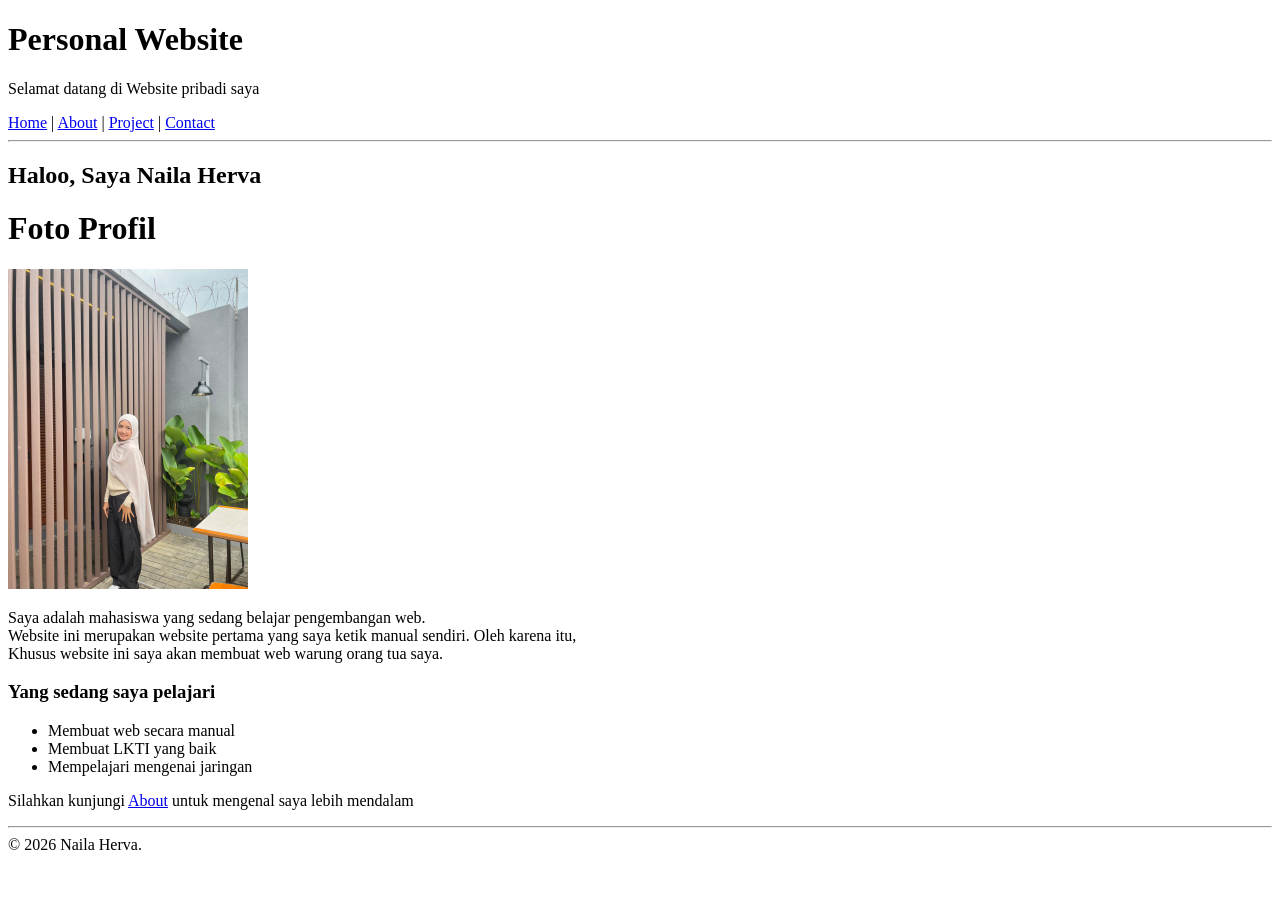
==== Index.html @ 94b969c6 "Rename 01-Home.html to Index.html" ====
<!doctype html>
<html lang="id">
    <head>
        <title>Web Naila Herva</title>
    </head>
    <body>
        <h1>Personal Website</h1>
        <p>Selamat datang di Website pribadi saya</p>
    </body>
</html>
<nav>
  <a href="file:///C:/Users/NAILA/AppData/Local/Temp/21fee33f-fe06-4d2b-b9eb-a7f76fb32291_Tugas1-Naila%20herva-3B.zip.291/Tugas1-Naila%20herva-3B/01-Home.html">Home</a> | <a href="file:///C:/Users/NAILA/AppData/Local/Temp/814088a1-f3f7-4cc0-bf05-09cb9545a028_Tugas1-Naila%20herva-3B.zip.028/Tugas1-Naila%20herva-3B/02-About.html">About</a> |
  <a href="file:///C:/Users/NAILA/AppData/Local/Temp/657019af-1908-4fa0-a31c-d39969840fea_Tugas1-Naila%20herva-3B.zip.fea/Tugas1-Naila%20herva-3B/03-Project.html">Project</a> | <a href="file:///C:/Users/NAILA/AppData/Local/Temp/432ca957-0954-45f6-912f-8ccae6cd045d_Tugas1-Naila%20herva-3B.zip.45d/Tugas1-Naila%20herva-3B/04-Contact.html">Contact</a>
</nav>
<hr />
<h2>Haloo, Saya Naila Herva</h2>
<h1>Foto Profil</h1>
<img
src="assets/Lalaa.jpeg"
alt="Foto profil mahasiswa"
width="240" />
<p>Saya adalah mahasiswa yang sedang belajar pengembangan web. <br>Website ini merupakan website pertama yang saya ketik manual sendiri. Oleh karena itu,<br>Khusus website ini saya akan membuat web warung orang tua saya.</p>

<h3>Yang sedang saya pelajari</h3>
<ul>
<li>Membuat web secara manual</li>
<li>Membuat LKTI yang baik</li>
<li>Mempelajari mengenai jaringan</li>
</ul>
<p>Silahkan kunjungi <a href="file:///C:/Users/NAILA/AppData/Local/Temp/c1030ed6-1469-43ac-adf6-cd6f0db6be52_Tugas1-Naila%20herva-3B.zip.e52/Tugas1-Naila%20herva-3B/02-About.html">About</a> untuk mengenal saya lebih mendalam</p>
<hr />
<foooter>
&copy; 2026 Naila Herva. 
</foooter>
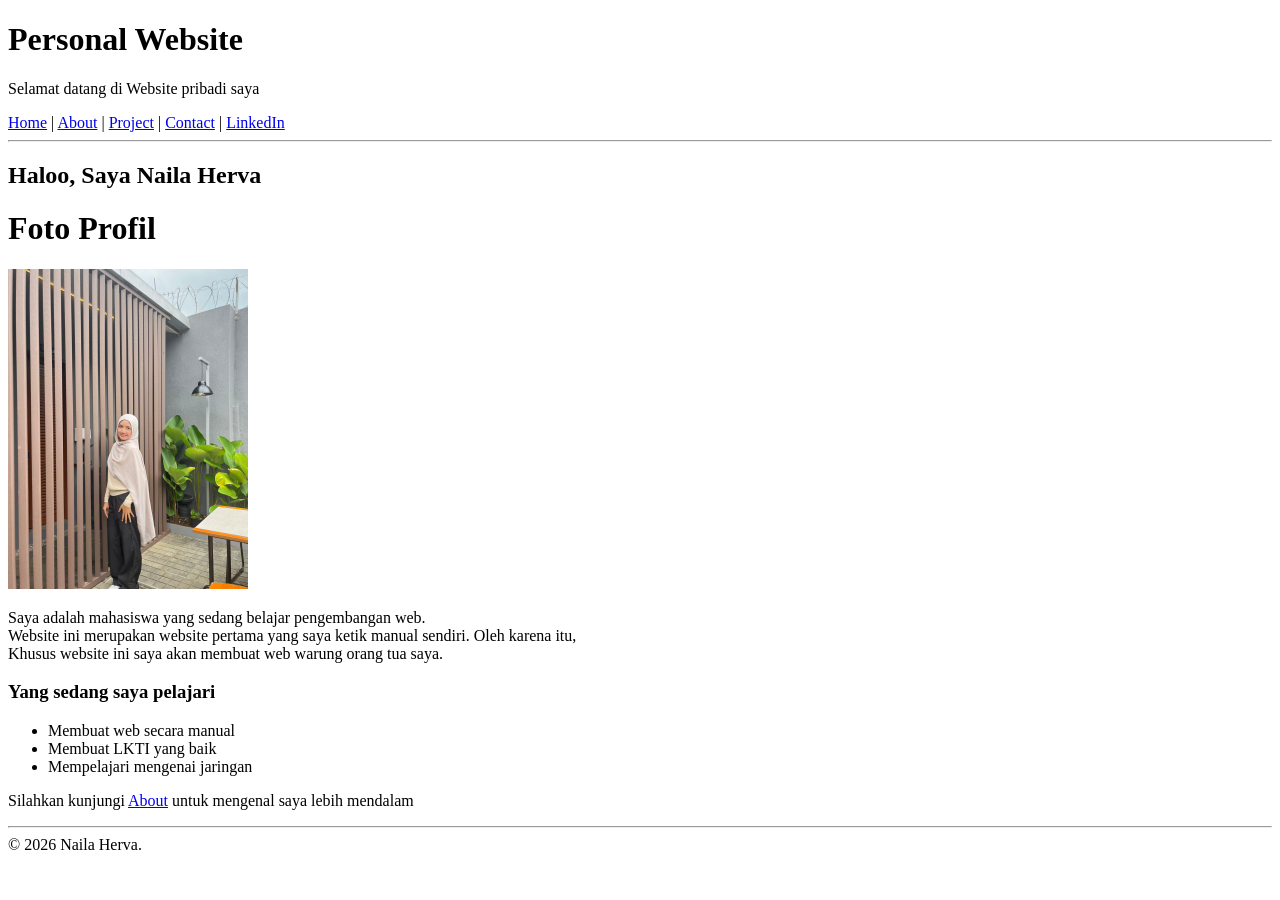
==== commit ffb1f9d0: "membuat katalog LinkedIn" ====
--- a/Index.html
+++ b/Index.html
@@ -1,34 +1,42 @@
 <!doctype html>
 <html lang="id">
-    <head>
-        <title>Web Naila Herva</title>
-    </head>
-    <body>
-        <h1>Personal Website</h1>
-        <p>Selamat datang di Website pribadi saya</p>
-    </body>
+  <head>
+    <title>Web Naila Herva</title>
+  </head>
+  <body>
+    <h1>Personal Website</h1>
+    <p>Selamat datang di Website pribadi saya</p>
+  </body>
 </html>
 <nav>
-  <a href="file:///C:/Users/NAILA/AppData/Local/Temp/21fee33f-fe06-4d2b-b9eb-a7f76fb32291_Tugas1-Naila%20herva-3B.zip.291/Tugas1-Naila%20herva-3B/01-Home.html">Home</a> | <a href="file:///C:/Users/NAILA/AppData/Local/Temp/814088a1-f3f7-4cc0-bf05-09cb9545a028_Tugas1-Naila%20herva-3B.zip.028/Tugas1-Naila%20herva-3B/02-About.html">About</a> |
-  <a href="file:///C:/Users/NAILA/AppData/Local/Temp/657019af-1908-4fa0-a31c-d39969840fea_Tugas1-Naila%20herva-3B.zip.fea/Tugas1-Naila%20herva-3B/03-Project.html">Project</a> | <a href="file:///C:/Users/NAILA/AppData/Local/Temp/432ca957-0954-45f6-912f-8ccae6cd045d_Tugas1-Naila%20herva-3B.zip.45d/Tugas1-Naila%20herva-3B/04-Contact.html">Contact</a>
+  <a href="index.html">Home</a> | <a href="02-About.html">About</a> |
+  <a href="03-Project.html">Project</a> | <a href="04-Contact.html">Contact</a> |
+  <a href="https://www.linkedin.com/in/naila-hrva-273601387?utm_source=share_via&utm_content=profile&utm_medium=member_ios"
+        target="_blank">LinkedIn</a>
 </nav>
 <hr />
 <h2>Haloo, Saya Naila Herva</h2>
 <h1>Foto Profil</h1>
-<img
-src="assets/Lalaa.jpeg"
-alt="Foto profil mahasiswa"
-width="240" />
-<p>Saya adalah mahasiswa yang sedang belajar pengembangan web. <br>Website ini merupakan website pertama yang saya ketik manual sendiri. Oleh karena itu,<br>Khusus website ini saya akan membuat web warung orang tua saya.</p>
+<img src="assets/Lalaa.jpeg" alt="Foto profil mahasiswa" width="240" />
+<p>
+  Saya adalah mahasiswa yang sedang belajar pengembangan web. <br />Website ini
+  merupakan website pertama yang saya ketik manual sendiri. Oleh karena itu,<br />Khusus
+  website ini saya akan membuat web warung orang tua saya.
+</p>
 
 <h3>Yang sedang saya pelajari</h3>
 <ul>
-<li>Membuat web secara manual</li>
-<li>Membuat LKTI yang baik</li>
-<li>Mempelajari mengenai jaringan</li>
+  <li>Membuat web secara manual</li>
+  <li>Membuat LKTI yang baik</li>
+  <li>Mempelajari mengenai jaringan</li>
 </ul>
-<p>Silahkan kunjungi <a href="file:///C:/Users/NAILA/AppData/Local/Temp/c1030ed6-1469-43ac-adf6-cd6f0db6be52_Tugas1-Naila%20herva-3B.zip.e52/Tugas1-Naila%20herva-3B/02-About.html">About</a> untuk mengenal saya lebih mendalam</p>
+<p>
+  Silahkan kunjungi
+  <a
+    href="file:///C:/Users/NAILA/AppData/Local/Temp/c1030ed6-1469-43ac-adf6-cd6f0db6be52_Tugas1-Naila%20herva-3B.zip.e52/Tugas1-Naila%20herva-3B/02-About.html"
+    >About</a
+  >
+  untuk mengenal saya lebih mendalam
+</p>
 <hr />
-<foooter>
-&copy; 2026 Naila Herva. 
-</foooter>
+<foooter> &copy; 2026 Naila Herva. </foooter>
